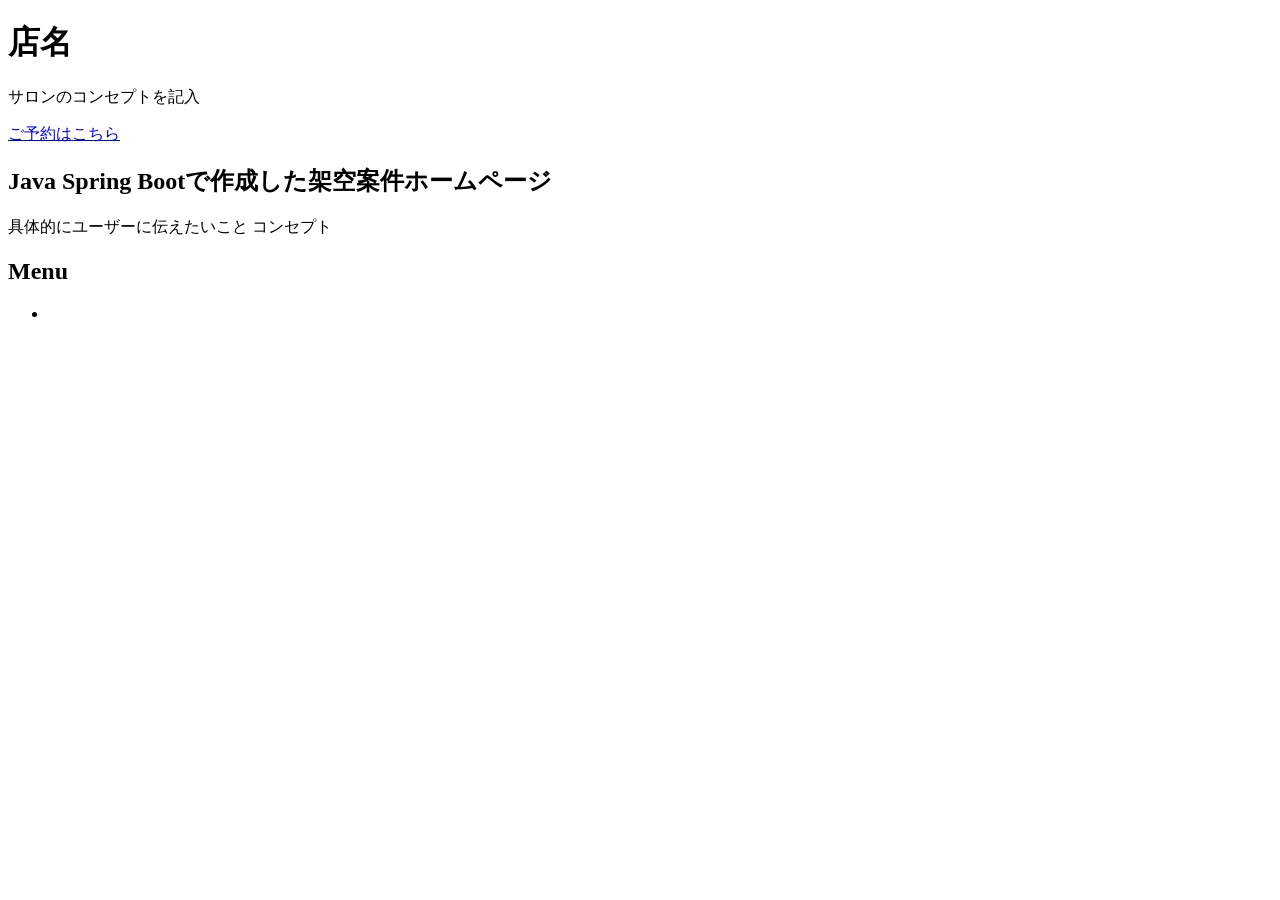
==== myhomepage/src/main/resources/templates/index.html @ c3e4197d "架空案件HP" ====
<!DOCTYPE html>
<html lang="ja">

<head>
  <meta charset="UTF-8">
  <meta name="viewport" content="width=device-width, initial-scale=1.0">
  <title>美容室サイト</title>

  <link rel="stylesheet" th:href="@{/css/style.css}">
</head>

<body>
  <!-- ヘッダー -->
  <header>

    <!-- javaから渡された店名 -->
    <h1 th:text="${salonName}">
      店名
    </h1>

    <!-- javaから渡されたキャッチコピー -->
    <p th:text="${concept}">
      サロンのコンセプトを記入
    </p>

    <a href="#" class="reserve-button">
      ご予約はこちら
    </a>
  </header>

  <!-- メイン部分 -->
  <main>


    <!-- 店舗紹介 -->
    <section>

      <!-- consept -->
      <h2>
        Java Spring Bootで作成した架空案件ホームページ
      </h2>

      <p>
        具体的にユーザーに伝えたいこと コンセプト
      </p>

      <h2>Menu</h2>

      <ul>
        <!-- javaから受け取ったmenus を一つづつ表示 -->
        <li th:each="menu : ${menus}">

          <!-- menu[0] = メニュー名 -->
          <span th:text="${menu[0]}"></span>
          <!-- menu[1] = 価格 -->
          <span th:text="${menu[1]}"></span>
          <!-- menu[2] = 説明 -->
          <span th:text="${menu[2]}"></span>

        </li>

      </ul>

    </section>
  </main>

</body>

</html>
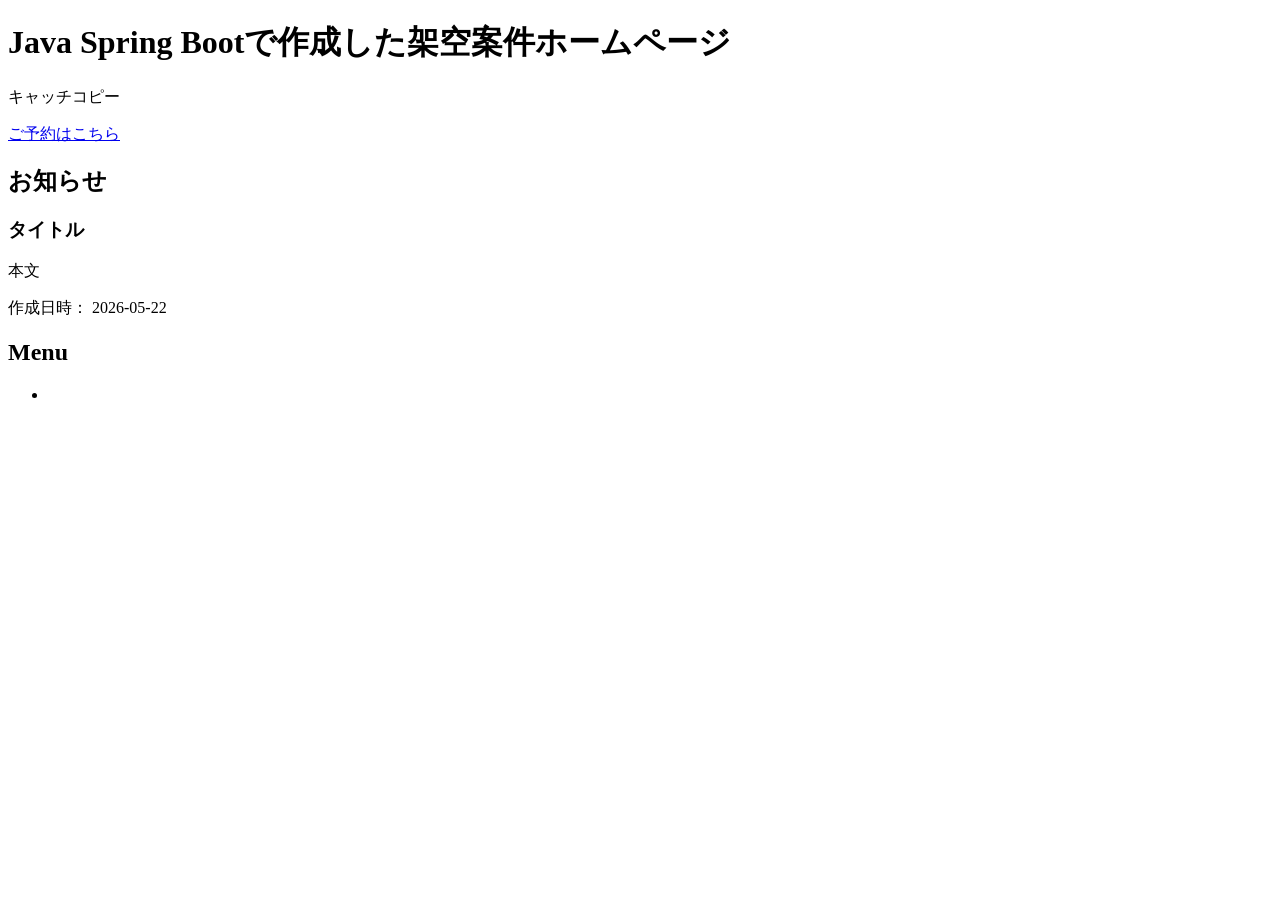
==== commit 1eeb6708: "お知らせ機能のトップページ表示とUI調整を実装" ====
--- a/myhomepage/src/main/resources/templates/index.html
+++ b/myhomepage/src/main/resources/templates/index.html
@@ -1,10 +1,10 @@
 <!DOCTYPE html>
-<html lang="ja">
+<html lang="ja" xmlns:th="http://www.thymeleaf.org">
 
 <head>
   <meta charset="UTF-8">
   <meta name="viewport" content="width=device-width, initial-scale=1.0">
-  <title>美容室サイト</title>
+  <title>お店のサイト</title>
 
   <link rel="stylesheet" th:href="@{/css/style.css}">
 </head>
@@ -15,12 +15,12 @@
 
     <!-- javaから渡された店名 -->
     <h1 th:text="${salonName}">
-      店名
+      Java Spring Bootで作成した架空案件ホームページ
     </h1>
 
     <!-- javaから渡されたキャッチコピー -->
     <p th:text="${concept}">
-      サロンのコンセプトを記入
+      キャッチコピー
     </p>
 
     <a href="#" class="reserve-button">
@@ -33,16 +33,35 @@
 
 
     <!-- 店舗紹介 -->
-    <section>
+    <section class="notice-section">
 
-      <!-- consept -->
-      <h2>
-        Java Spring Bootで作成した架空案件ホームページ
-      </h2>
+      <!-- セクションタイトル -->
+      <h2>お知らせ</h2>
+      <!-- お知らせ一覧 -->
+      <div class="notice-list">
+        <!-- noticeList を一件ずつ表示 -->
+        <article th:each="notice : ${noticeList}" class="notice-card">
 
-      <p>
-        具体的にユーザーに伝えたいこと コンセプト
-      </p>
+          <!-- お知らせのタイトル -->
+          <h3 class="notice-title" th:text="${notice.title}">タイトル</h3>
+
+          <!-- お知らせの本文 -->
+          <p class="notice-content" th:text="${notice.content}">本文</p>
+
+          <!-- 作成日時 -->
+          <p class="notice-date">
+            作成日時：
+            <span th:text="${notice.createdAt}">
+              2026-05-22
+            </span>
+          </p>
+
+        </article>
+
+
+
+      </div>
+
 
       <h2>Menu</h2>
 
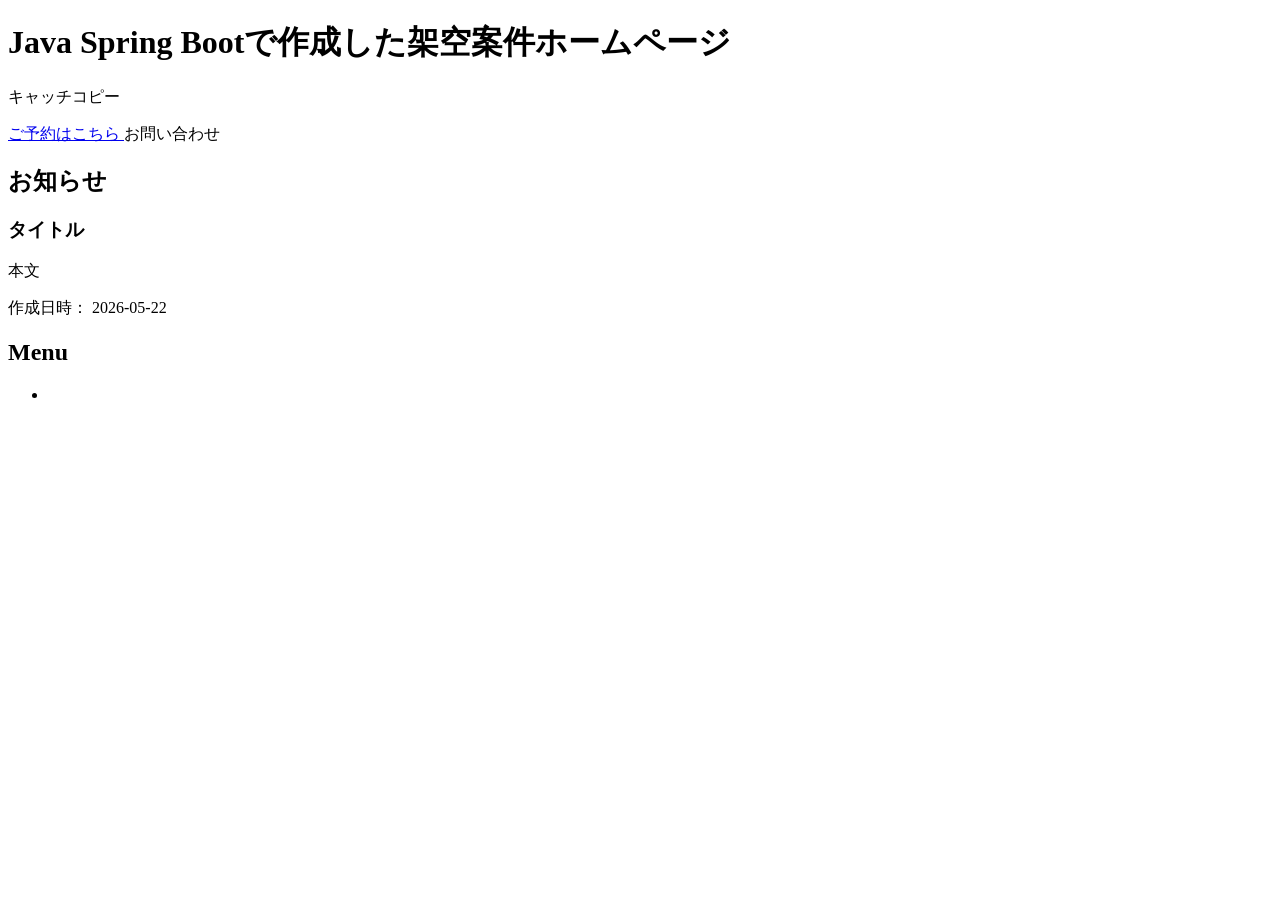
==== commit 2d4d42dc: "Add contact link to home page" ====
--- a/myhomepage/src/main/resources/templates/index.html
+++ b/myhomepage/src/main/resources/templates/index.html
@@ -25,6 +25,10 @@
 
     <a href="#" class="reserve-button">
       ご予約はこちら
+    </a>
+
+    <a th:href="@{/contact}" class="reserve-button">
+      お問い合わせ
     </a>
   </header>
 
@@ -57,11 +61,7 @@
           </p>
 
         </article>
-
-
-
       </div>
-
 
       <h2>Menu</h2>
 
@@ -77,7 +77,6 @@
           <span th:text="${menu[2]}"></span>
 
         </li>
-
       </ul>
 
     </section>
@@ -85,4 +84,4 @@
 
 </body>
 
-</html>+</html>
